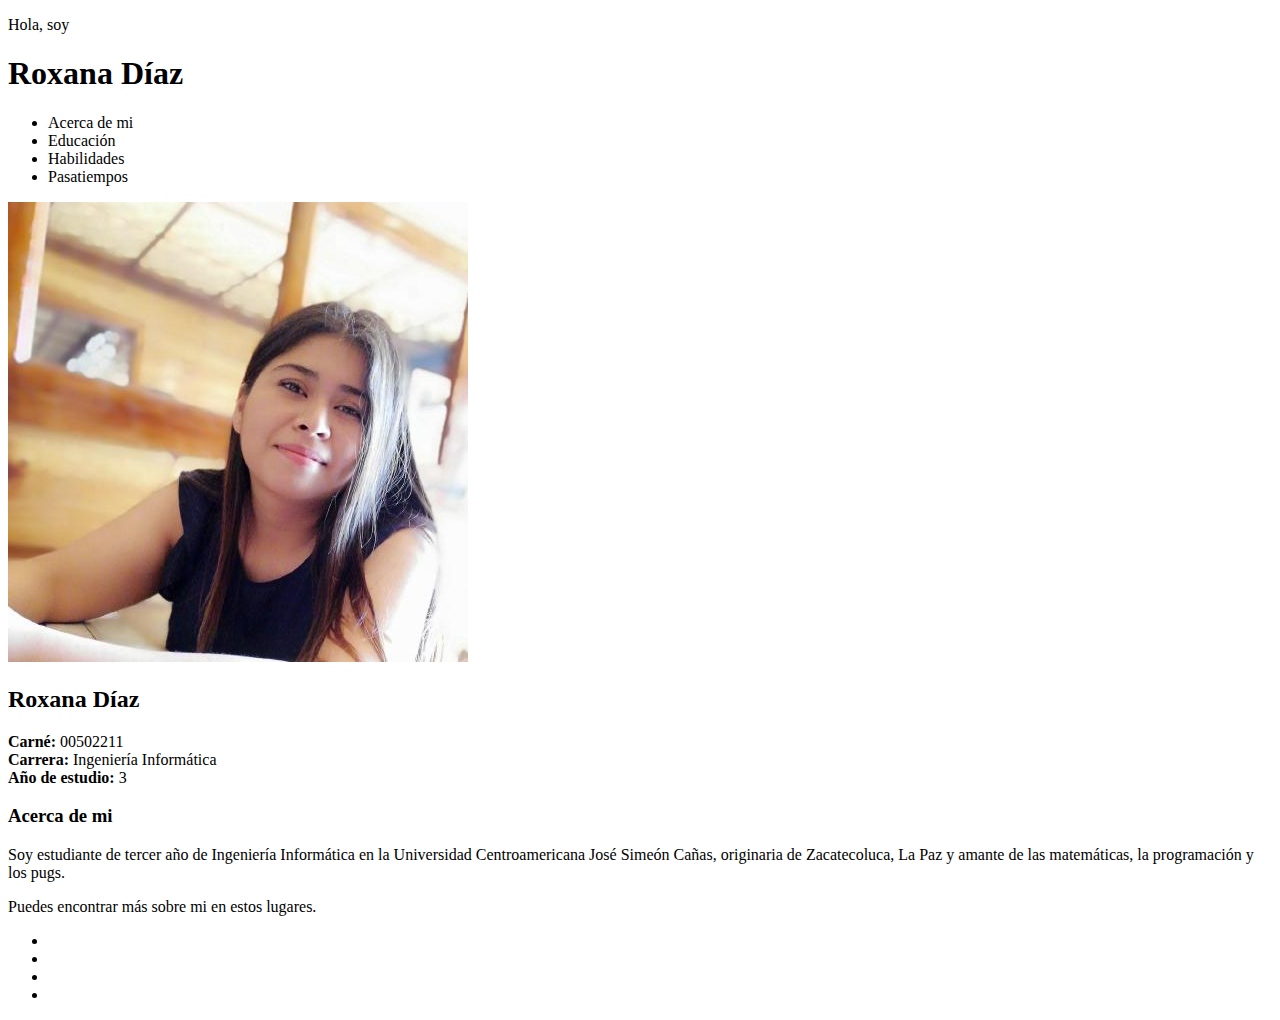
==== Tarea1/index.html @ 297f811f "[Tarea1] Add: home page" ====
<!DOCTYPE html>
<html lang="en">
<head>
    <meta charset="UTF-8">
    <meta name="viewport" content="width=device-width, initial-scale=1.0">
    <meta http-equiv="X-UA-Compatible" content="ie=edge">
    <link rel="stylesheet" href="https://use.fontawesome.com/releases/v5.3.1/css/all.css" integrity="sha384-mzrmE5qonljUremFsqc01SB46JvROS7bZs3IO2EmfFsd15uHvIt+Y8vEf7N7fWAU" crossorigin="anonymous">
    <title>About me</title>
</head>
<body>
    <header>
        <p>Hola, soy </p>
        <h1>Roxana Díaz</h1>
        <nav>
            <ul>
                <li><a href="index.html"></a>Acerca de mi</li>
                <li><a href="#"></a>Educación</li>
                <li><a href="#"></a>Habilidades</li>
                <li><a href="#"></a>Pasatiempos</li>
            </ul>
        </nav> 
    </header>
    <main>
        <aside>
            <img src="img/roxana.png" alt="I'm">
            <h2>Roxana Díaz </h2>
            <p><strong>Carné: </strong>00502211 <br> 
                <strong>Carrera: </strong>Ingeniería Informática <br>
                <strong>Año de estudio: </strong>3 <br>
            </p>

        </aside>
        <section>
            <div>
                <article>
                    <h3>
                        Acerca de mi
                    </h3>
                    <p>
                        Soy estudiante de tercer año de Ingeniería Informática en la Universidad Centroamericana José Simeón Cañas, 
                        originaria de Zacatecoluca, La Paz y amante de las matemáticas, la programación y los pugs.
                    </p>
                </article>
            </div>
        </section>
    </main>
    <footer>
        <p>
            Puedes encontrar más sobre mi en estos lugares.
        </p>
        <nav>
            <ul>
                <li><a href="#"><i class="fab fa-facebook-f"></i></a></li>                   
                <li><a href="#"><i class="fab fa-instagram"></i></a></li>
                <li><a href="#"><i class="far fa-envelope"></i></a></li>
                <li><a href="#"><i class="fab fa-github"></i></a></li>
            </ul>
        </nav>
    </footer>
</body>
</html>
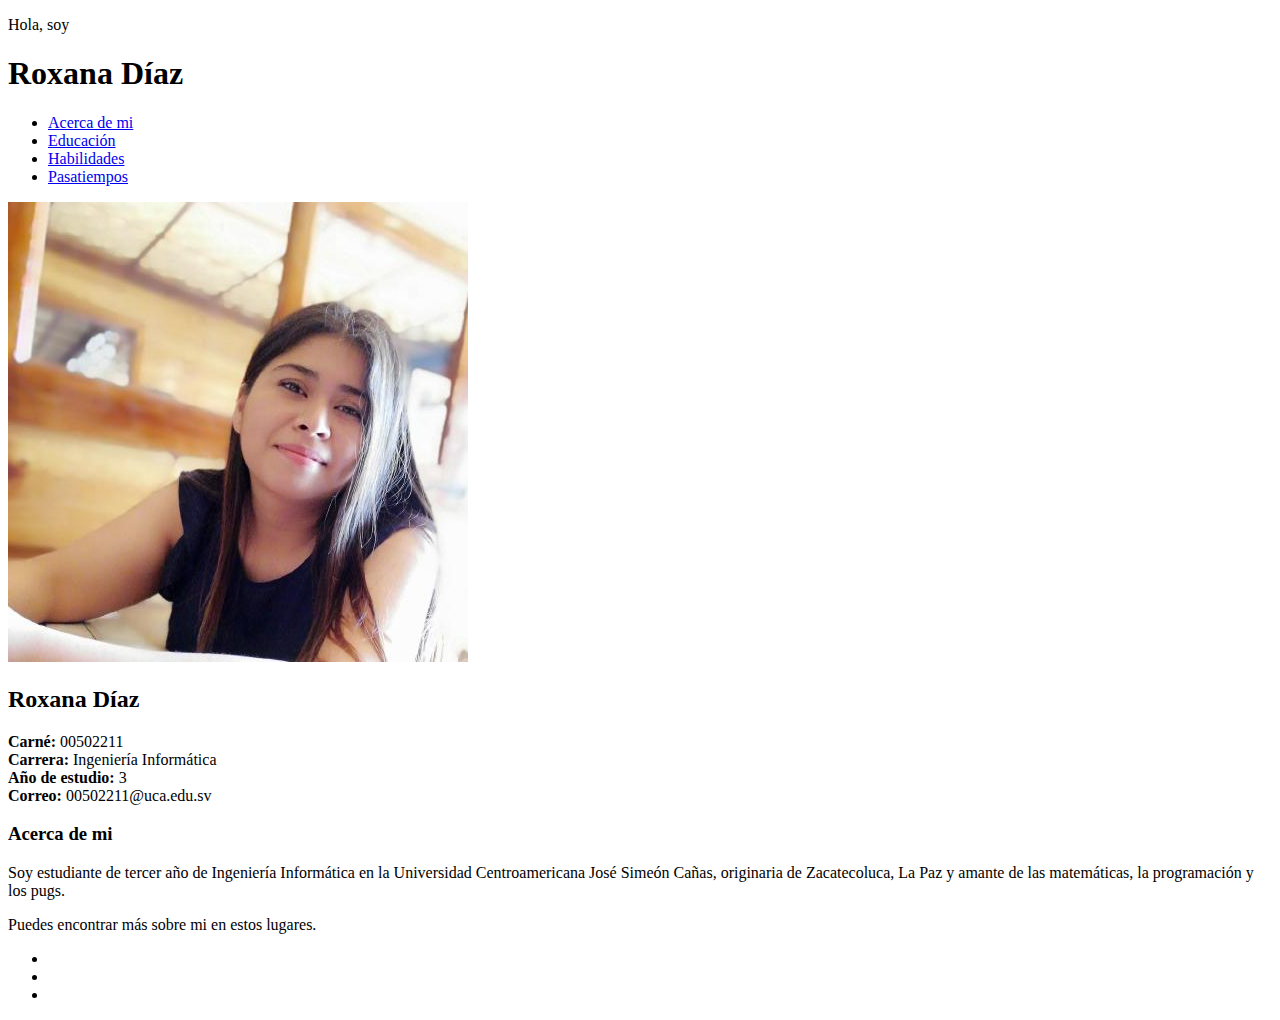
==== commit cb043e86: "[Tarea1] Fix: home page, Add: education page" ====
--- a/Tarea1/index.html
+++ b/Tarea1/index.html
@@ -13,10 +13,10 @@
         <h1>Roxana Díaz</h1>
         <nav>
             <ul>
-                <li><a href="index.html"></a>Acerca de mi</li>
-                <li><a href="#"></a>Educación</li>
-                <li><a href="#"></a>Habilidades</li>
-                <li><a href="#"></a>Pasatiempos</li>
+                <li><a href="index.html">Acerca de mi</a></li>
+                <li><a href="education.html">Educación</a></li>
+                <li><a href="#">Habilidades</a></li>
+                <li><a href="#">Pasatiempos</a></li>
             </ul>
         </nav> 
     </header>
@@ -27,6 +27,7 @@
             <p><strong>Carné: </strong>00502211 <br> 
                 <strong>Carrera: </strong>Ingeniería Informática <br>
                 <strong>Año de estudio: </strong>3 <br>
+                <strong>Correo: </strong>00502211@uca.edu.sv <br>
             </p>
 
         </aside>
@@ -50,10 +51,9 @@
         </p>
         <nav>
             <ul>
-                <li><a href="#"><i class="fab fa-facebook-f"></i></a></li>                   
-                <li><a href="#"><i class="fab fa-instagram"></i></a></li>
-                <li><a href="#"><i class="far fa-envelope"></i></a></li>
-                <li><a href="#"><i class="fab fa-github"></i></a></li>
+                <li><a href="https://m.facebook.com/roxanna.diazz"><i class="fab fa-facebook-f"></i></a></li>                   
+                <li><a href="https://www.instagram.com/roxy.cdiaz/"><i class="fab fa-instagram"></i></a></li>
+                <li><a href="https://github.com/RoxanaCortez"><i class="fab fa-github"></i></a></li>
             </ul>
         </nav>
     </footer>
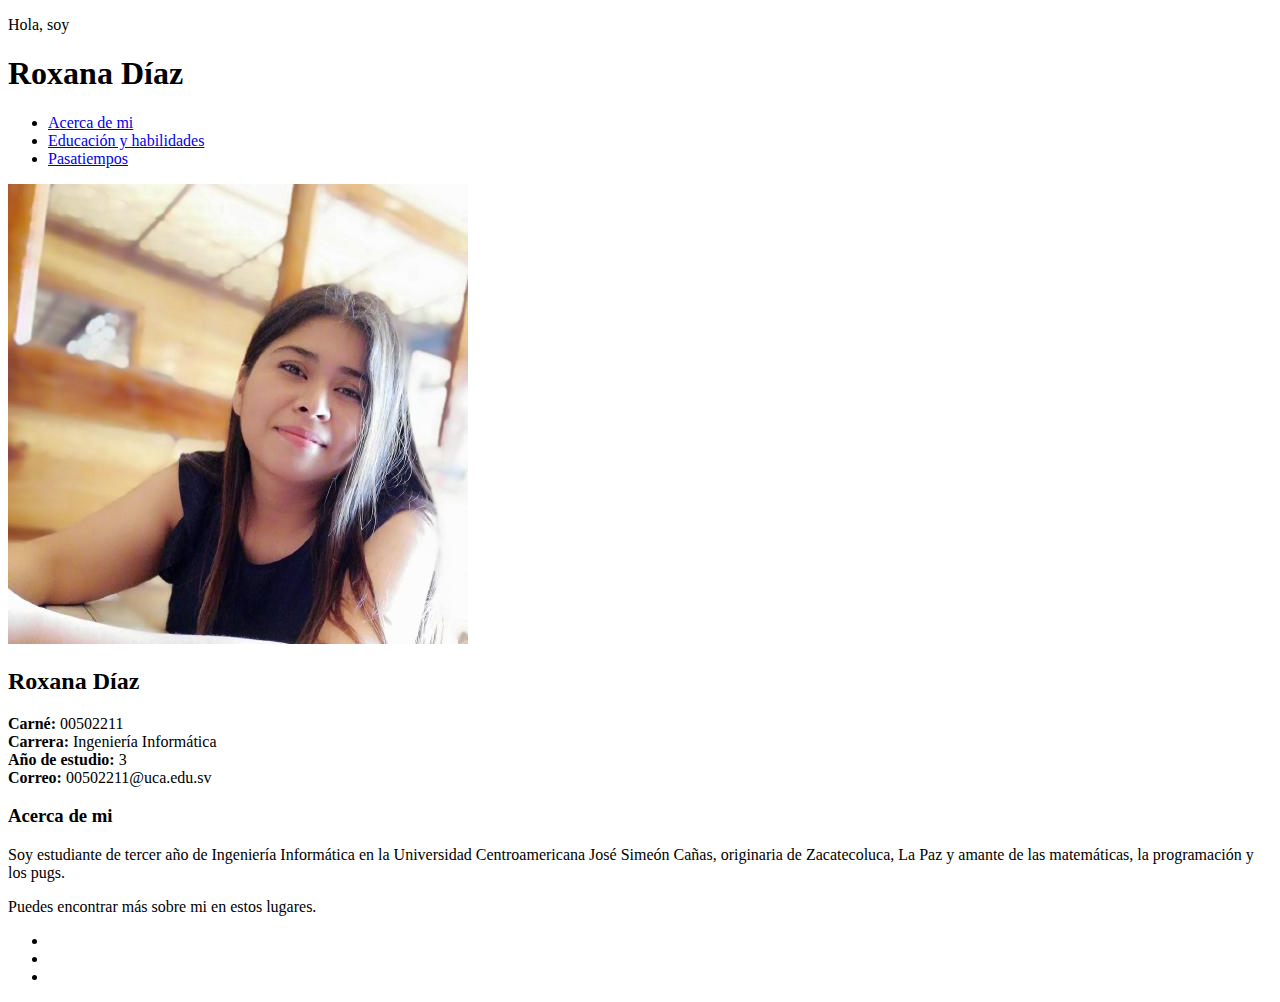
==== commit 87d6faca: "[Tarea1] Fix: all  pages" ====
--- a/Tarea1/index.html
+++ b/Tarea1/index.html
@@ -14,9 +14,8 @@
         <nav>
             <ul>
                 <li><a href="index.html">Acerca de mi</a></li>
-                <li><a href="education.html">Educación</a></li>
-                <li><a href="#">Habilidades</a></li>
-                <li><a href="#">Pasatiempos</a></li>
+                <li><a href="education.html">Educación y habilidades</a></li>
+                <li><a href="hobbies.html">Pasatiempos</a></li>
             </ul>
         </nav> 
     </header>
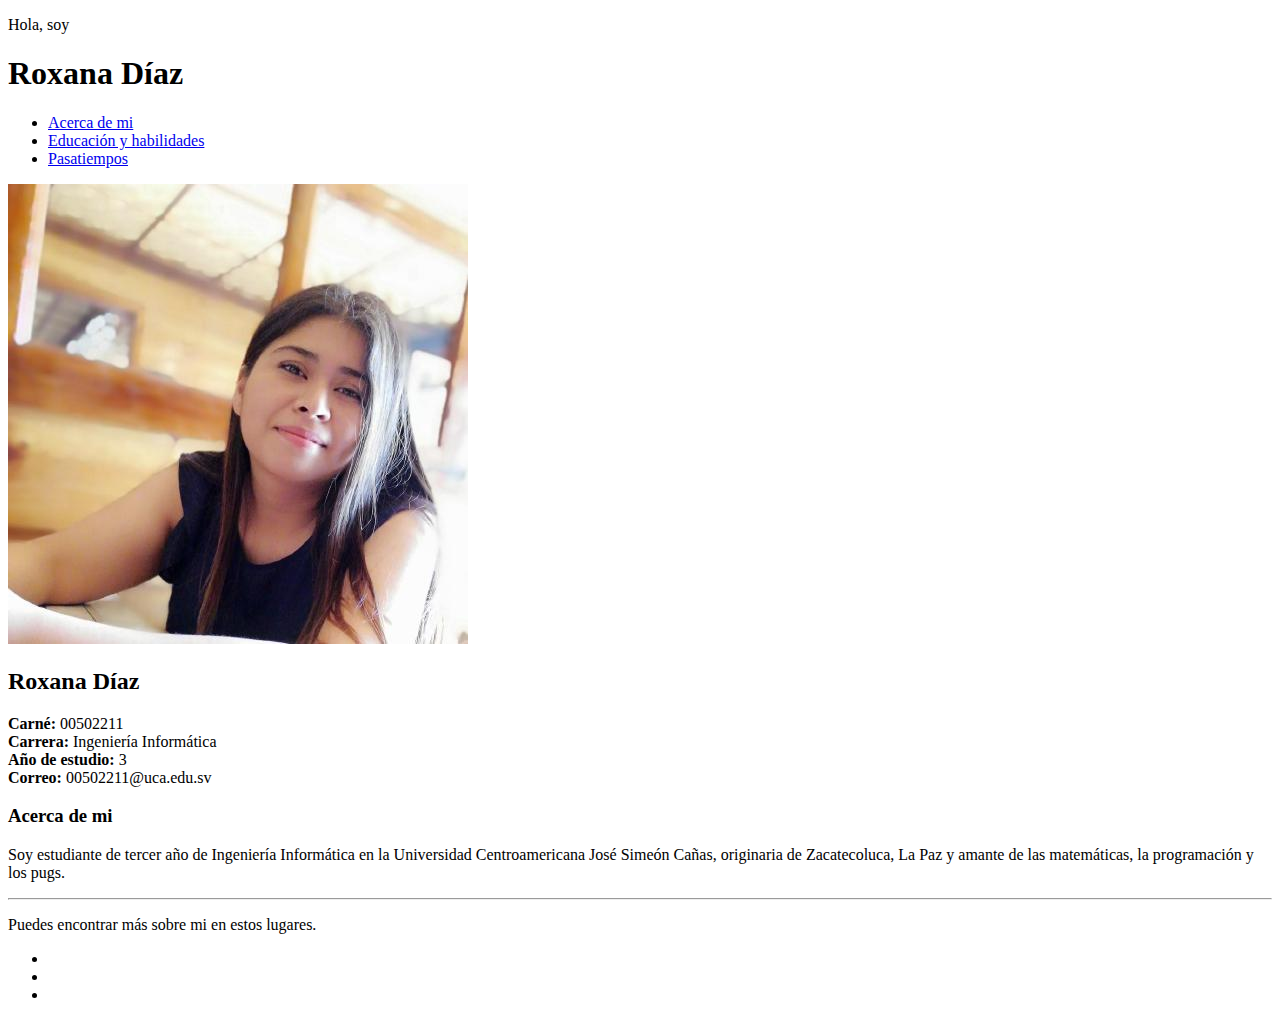
==== commit 4b864855: "Ejercicio1" ====
--- a/Tarea1/index.html
+++ b/Tarea1/index.html
@@ -45,6 +45,7 @@
         </section>
     </main>
     <footer>
+        <hr>
         <p>
             Puedes encontrar más sobre mi en estos lugares.
         </p>
